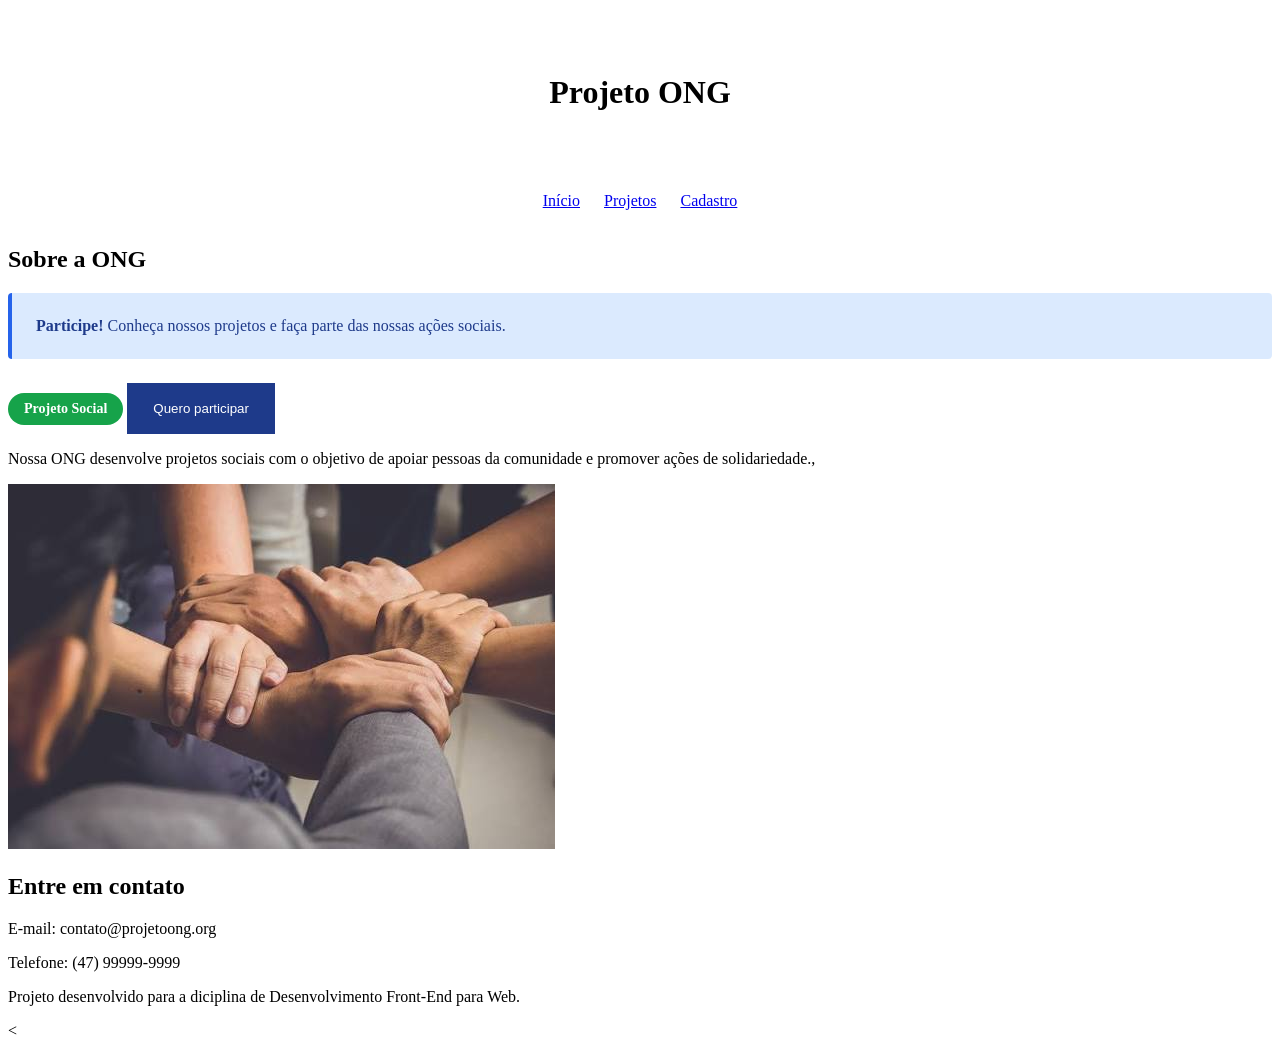
==== html/index.html @ 89d3eebd "feat: adiciona estrutura inicial do projeto ONG" ====
<!DOCTYPE html>
<html lang="pt-br">
<head>
    <meta charset="utf-8">
    <title>Projeto ONG</title>
    <link rel="stylesheet" href="../css/style.css">
</head>
<body>
    <header>
        <h1>Projeto ONG</h1>
    </header>
<nav class="menu">
    <button class="menu-toggle" type="button" aria-label="Abrir menu">
        ☰
    </button>

    <div class="menu-links">
    <a href="#inicio" data-rota="inicio">Início</a>

<div class="dropdown">
    <a href="#projetos" data-rota="projetos">Projetos</a>
    <div class="dropdown-conteudo">
        <a href="projetos.html">Doações</a>
        <a href="projetos.html">Voluntariado</a>
    </div>
</div>

<a href="cadastro.html">Cadastro</a>
</nav>
<main id="conteudo-principal">
    <section>
        <h2>Sobre a ONG</h2>
        <div class="alerta">
    <strong>Participe!</strong>
    Conheça nossos projetos e faça parte das nossas ações sociais.
</div>
<span class="badge">Projeto Social</span>
<button type="button" id="mostrar-toast">
    Quero participar
</button>

<div class="toast" id="toast">
    Interesse registrado com sucesso!
</div>
        <p>Nossa ONG desenvolve projetos sociais com o objetivo de apoiar
        pessoas da comunidade e promover ações de solidariedade.,</p>
        <img src="../imagens/acao-social.jpg"
     alt="Voluntários participando de uma ação social da ONG">
        <h2>Entre em contato</h2>
        <P>E-mail: contato@projetoong.org</P>
        <p>Telefone: (47) 99999-9999</p>
    </section>    
</main>
<footer>
    <p>Projeto desenvolvido para a diciplina de Desenvolvimento Front-End para Web.</p>
</footer>
<<script src="../js/script.js"></script>
</body>
</html>
---- css/style.css ----
:root {
    --cor-primaria: #1E3A8A;
    --cor-secundaria: #2563EB;
    --cor-destaque: #F59E0B;
    --cor-sucesso: #16A34A;
    --cor-fundo: #F8FAFC;
    --cor-superficie: #FFFFFF;
    --cor-texto: #1F2937;
    --cor-texto-claro: #6B7280;

     --fonte-xs: 0.875rem;
    --fonte-sm: 1rem;
    --fonte-md: 1.25rem;
    --fonte-lg: 1.75rem;
    --fonte-xl: 2.5rem;

    --espaco-xs: 0.5rem;
    --espaco-sm: 1rem;
    --espaco-md: 1.5rem;
    --espaco-lg: 2rem;
    --espaco-xl: 3rem;
}
.container {
    width: 90%;
    max-width: 1200px;
    margin: 0 auto;
}

.grid {
    display: grid;
    grid-template-columns: repeat(12, 1fr);
    gap: var(--espaco-md);
}
@media (max-width: 1200px) {
    .container {
        width: 92%;
    }
}

@media (max-width: 992px) {
    .container {
        width: 94%;
    }
}

@media (max-width: 768px) {
    .grid {
        grid-template-columns: repeat(6, 1fr);
    }
}

@media (max-width: 576px) {
    .grid {
        grid-template-columns: repeat(4, 1fr);
    }
}

@media (max-width: 400px) {
    .grid {
        grid-template-columns: repeat(2, 1fr);
    }
}
nav {
    display: flex;
    justify-content: center;
    align-items: center;
    gap: var(--espaco-md);
    padding: var(--espaco-sm);
    flex-wrap: wrap;
}
header {
    display: flex;
    justify-content: center;
    align-items: center;
    min-height: 120px;
    padding: var(--espaco-md);
}
article {
    display: flex;
    flex-direction: column;
    gap: var(--espaco-sm);
    padding: var(--espaco-md);
    background-color: var(--cor-superficie);
    border-radius: 8px;
    box-shadow: 0 2px 8px rgba(0, 0, 0, 0.15);
    transition: transform 0.3s, box-shadow 0.3s;
}

article:hover {
    transform: translateY(-4px);
    box-shadow: 0 6px 16px rgba(0, 0, 0, 0.20);
}
.menu {
    display: flex;
    justify-content: center;
    align-items: center;
    padding: var(--espaco-sm);
}

.menu-links {
    display: flex;
    align-items: center;
    gap: var(--espaco-md);
}

.menu-toggle {
    display: none;
}
@media (max-width: 768px) {
    .menu {
        flex-direction: column;
    }

    .menu-toggle {
        display: block;
        cursor: pointer;
    }

    .menu-links {
        display: none;
        flex-direction: column;
        width: 100%;
        text-align: center;
    }

    .menu-links.ativo {
    display: flex;
}
}
.dropdown {
    position: relative;
}

.dropdown-conteudo {
    display: none;
    position: absolute;
    top: 100%;
    left: 0;
    background-color: var(--cor-superficie);
    padding: var(--espaco-sm);
    min-width: 160px;
}

.dropdown-conteudo a {
    display: block;
    padding: var(--espaco-xs);
}

.dropdown:hover .dropdown-conteudo {
    display: block;
}
button {
    background-color: var(--cor-primaria);
    color: var(--cor-superficie);
    border: 2px solid var(--cor-primaria);
    padding: var(--espaco-sm) var(--espaco-md);
    cursor: pointer;
    transition: 0.3s;
}

button:hover {
    background-color: var(--cor-secundaria);
    border-color: var(--cor-secundaria);
}

button:focus {
    outline: 3px solid var(--cor-destaque);
    outline-offset: 2px;
}

button:active {
    transform: scale(0.97);
}

button:disabled {
    opacity: 0.5;
    cursor: not-allowed;
}
input {
    padding: var(--espaco-sm);
    border: 2px solid var(--cor-texto-claro);
    border-radius: 4px;
    transition: 0.3s;
}

input:focus {
    outline: none;
    border-color: var(--cor-secundaria);
}

input:required:valid {
    border-color: var(--cor-sucesso);
}

input:required:invalid:not(:placeholder-shown) {
    border-color: #DC2626;
}
.alerta {
    background-color: #DBEAFE;
    color: var(--cor-primaria);
    border-left: 4px solid var(--cor-secundaria);
    padding: var(--espaco-md);
    margin-bottom: var(--espaco-md);
    border-radius: 4px;
}
.badge {
    display: inline-block;
    background-color: var(--cor-sucesso);
    color: var(--cor-superficie);
    padding: var(--espaco-xs) var(--espaco-sm);
    border-radius: 20px;
    font-size: var(--fonte-xs);
    font-weight: bold;
}
.toast {
    position: fixed;
    right: var(--espaco-md);
    bottom: var(--espaco-md);
    background-color: var(--cor-sucesso);
    color: var(--cor-superficie);
    padding: var(--espaco-md);
    border-radius: 6px;
    opacity: 0;
    visibility: hidden;
    transition: opacity 0.3s;
}

.toast.ativo {
    opacity: 1;
    visibility: visible;
}
#erro-cpf {
    display: block;
    color: #c62828;
    font-size: 12px;
    margin-top: 5px;
}
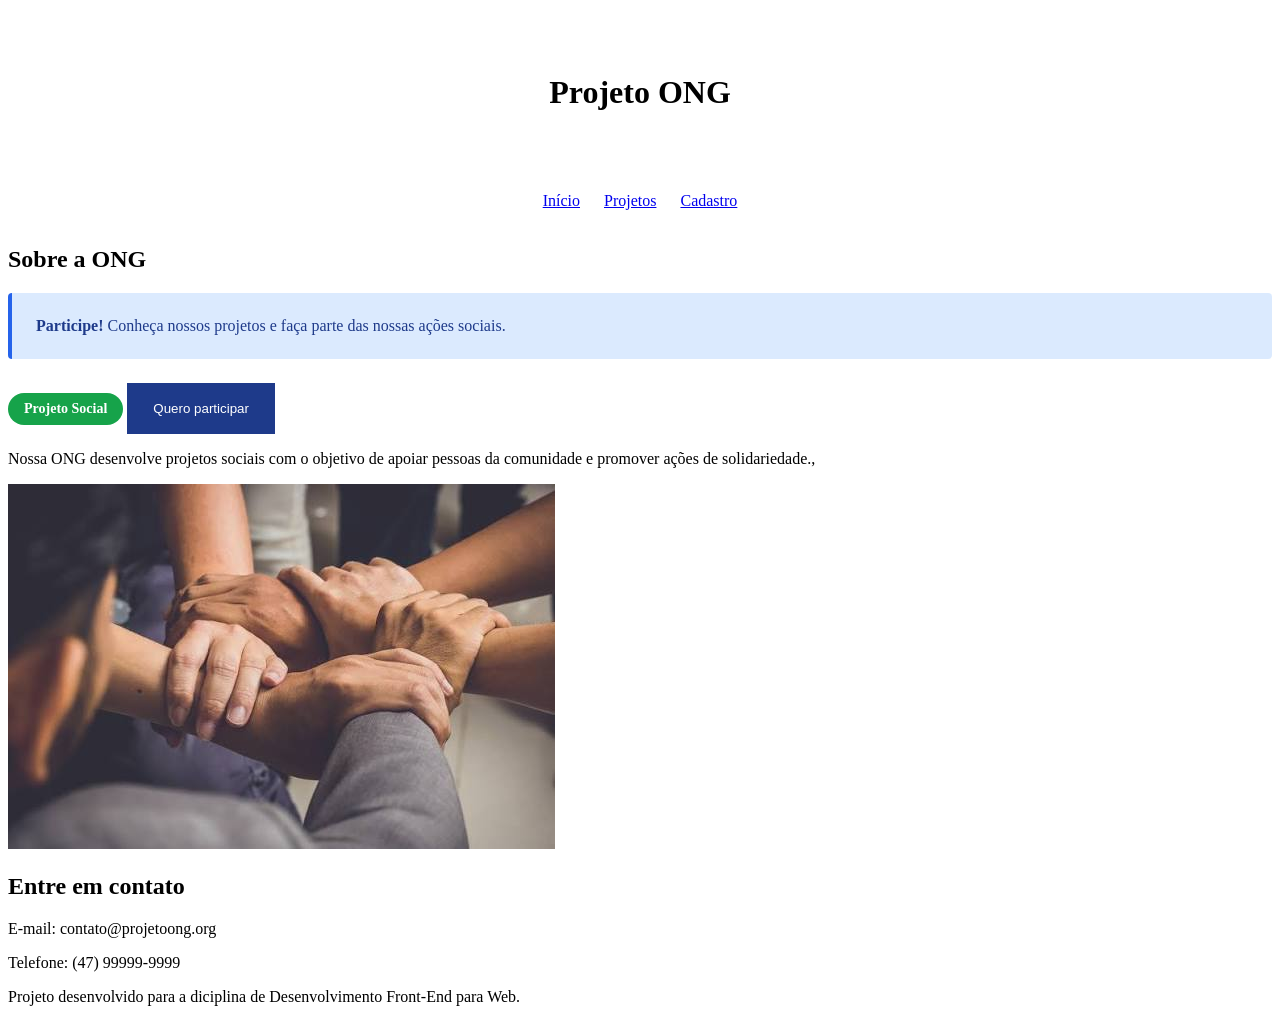
==== commit 2c8222e1: "feat: adiciona link de acessibilidade para pular navegacao" ====
--- a/html/index.html
+++ b/html/index.html
@@ -6,6 +6,9 @@
     <link rel="stylesheet" href="../css/style.css">
 </head>
 <body>
+    <a href="#conteudo-principal" class="skip-link">
+    Pular para o conteúdo principal
+</a>
     <header>
         <h1>Projeto ONG</h1>
     </header>
@@ -54,6 +57,6 @@
 <footer>
     <p>Projeto desenvolvido para a diciplina de Desenvolvimento Front-End para Web.</p>
 </footer>
-<<script src="../js/script.js"></script>
+<script src="../js/script.js"></script>
 </body>
 </html>
--- a/css/style.css
+++ b/css/style.css
@@ -235,3 +235,19 @@
     font-size: 12px;
     margin-top: 5px;
 }
+/* Acessibilidade: pular navegação */
+.skip-link {
+    position: absolute;
+    top: -100px;
+    left: 10px;
+    background: #ffffff;
+    color: #000000;
+    padding: 12px 16px;
+    z-index: 1000;
+}
+
+.skip-link:focus {
+    top: 10px;
+    outline: 3px solid #005fcc;
+    outline-offset: 2px;
+}
